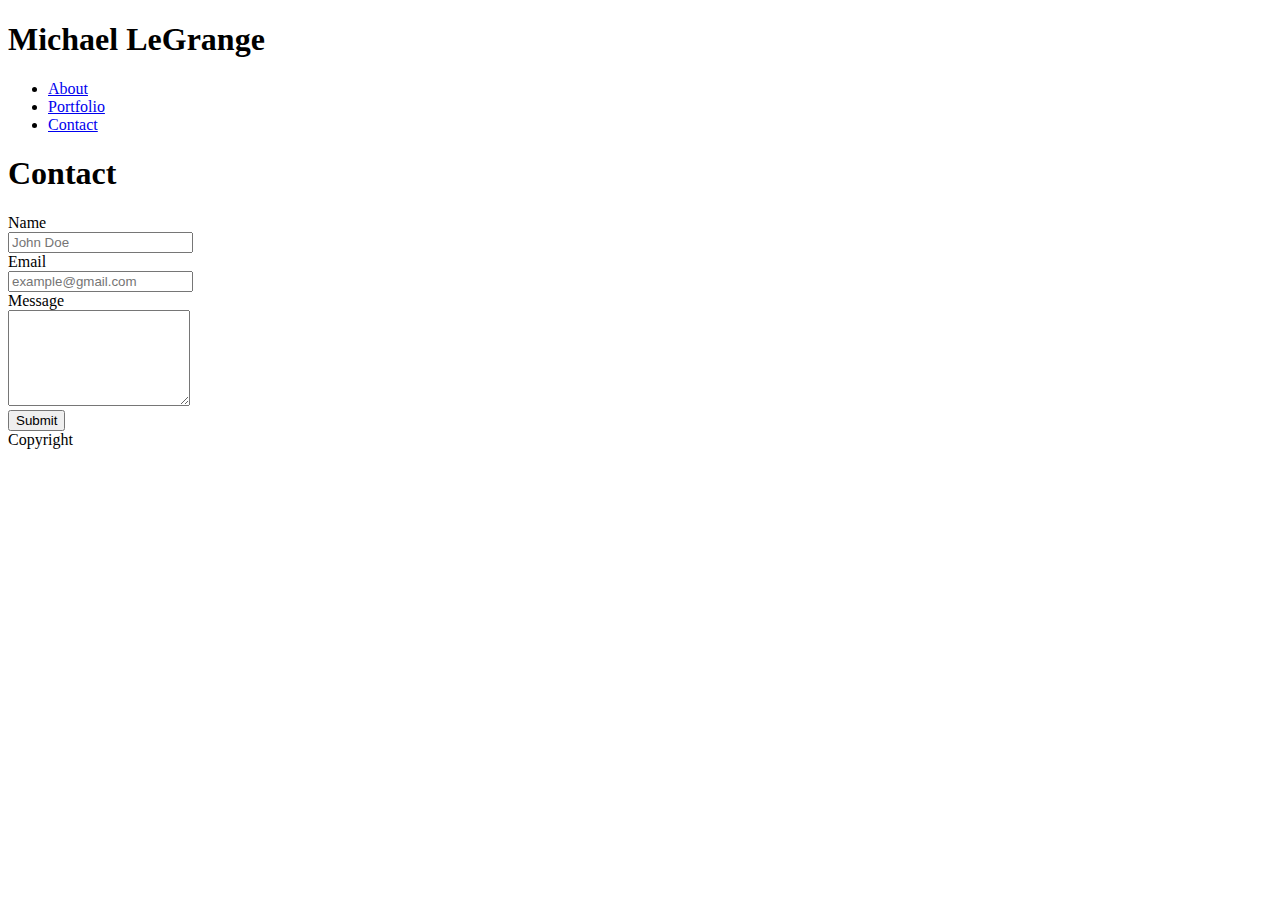
==== contact.html @ 9aa514a4 "second commit" ====
<!DOCTYPE html>
<html>
<head>
    <meta charset="utf-8" />
    <meta http-equiv="X-UA-Compatible" content="IE=edge">
    <title>Contact</title>
    <meta name="viewport" content="width=device-width, initial-scale=1">
    <link rel="stylesheet" type="text/css" media="screen" href="main.css" />
    <script src="main.js"></script>
</head>
<body>
    <header>
        <div class="headname">
            <h1>Michael LeGrange</h1>
        </div>
    </header>
    <nav>
        <ul class="navbar">
            <li class="navlink"><a href="index.html">About</a></li>
            <li class="navlink"><a href="portfolio.html">Portfolio</a></li>
            <li class="navlink"><a href="contact.html">Contact</a></li>
        </ul>                
    </nav>
    <div class="container">
        <h1 class="container-name">Contact</h1>
        <form>
            Name<br>
            <input class="form-control" name="name" type="text" placeholder="John Doe" required><br>
            Email<br>
            <input class="form-control" name="email" type="email" placeholder="example@gmail.com" required><br>
            Message<br>
            <textarea class="form-text" name="message" rows="6" required></textarea><br>
            <input class="form-submit" type="submit" value="Submit"> 

        </form>
    </div>
    <footer>
        <div class="copyright">Copyright</div>
    </footer>
</body>
</html>
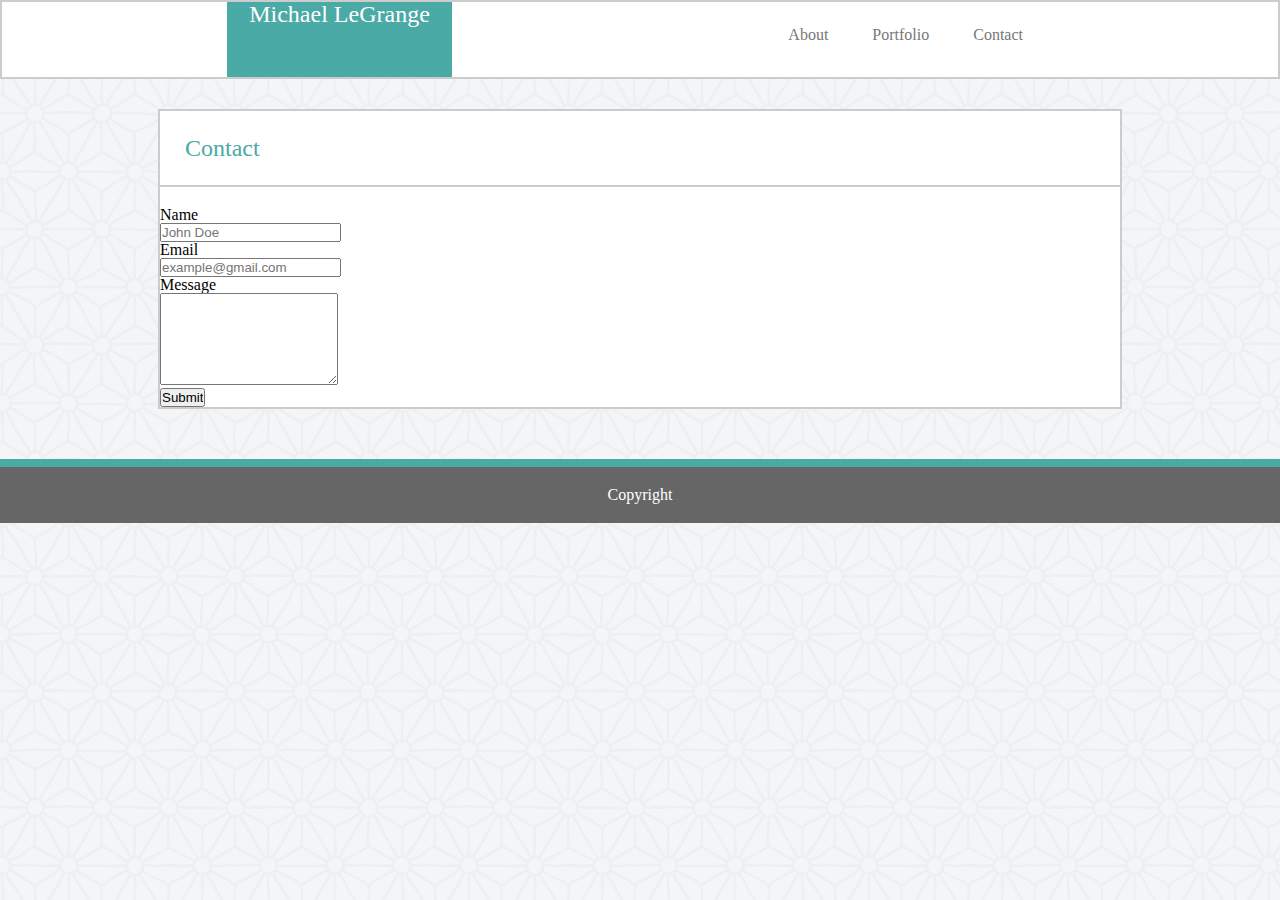
==== commit b860365c: "added some css" ====
--- a/contact.html
+++ b/contact.html
@@ -5,7 +5,8 @@
     <meta http-equiv="X-UA-Compatible" content="IE=edge">
     <title>Contact</title>
     <meta name="viewport" content="width=device-width, initial-scale=1">
-    <link rel="stylesheet" type="text/css" media="screen" href="main.css" />
+    <link rel="stylesheet" type="text/css" media="screen" href="assets/css/reset.css"/>
+    <link rel="stylesheet" type="text/css" media="screen" href="assets/css/style.css"/>
     <script src="main.js"></script>
 </head>
 <body>
@@ -13,14 +14,14 @@
         <div class="headname">
             <h1>Michael LeGrange</h1>
         </div>
+        <nav>
+            <ul class="navbar">
+                <li class="navlink"><a href="index.html">About</a></li>
+                <li class="navlink"><a href="portfolio.html">Portfolio</a></li>
+                <li class="navlink"><a href="contact.html">Contact</a></li>
+            </ul>                
+        </nav>
     </header>
-    <nav>
-        <ul class="navbar">
-            <li class="navlink"><a href="index.html">About</a></li>
-            <li class="navlink"><a href="portfolio.html">Portfolio</a></li>
-            <li class="navlink"><a href="contact.html">Contact</a></li>
-        </ul>                
-    </nav>
     <div class="container">
         <h1 class="container-name">Contact</h1>
         <form>
--- a/assets/css/style.css
+++ b/assets/css/style.css
@@ -0,0 +1,78 @@
+* {
+    margin: 0;
+    padding: 0;
+}
+
+body {
+    background-image: url(../images/background.png);
+}
+
+header{
+    background-color: #ffffff;
+    border: 2px solid #cccccc;
+    height: 75px;
+    margin-bottom: 30px;
+}
+
+.headname {
+    color: #ffffff;
+    background-color: #4aaaa5;
+    width: 225px;
+    height: 75px;
+    font-family: Georgia, 'Times New Roman', Times, serif;
+    font-size: 24px;
+    margin-left: 225px;
+    text-align: center;
+    float: left;
+}
+
+.navbar {
+    float: right;
+    margin-right: 235px;
+    margin-top: 25px;
+}
+
+.navlink {
+    display: inline;
+    padding: 20px;
+}
+
+.navlink a {
+    color: #777777;
+    text-decoration: none;
+}
+
+.container {
+    width: 960px;
+    background-color: #ffffff;
+    border: 2px solid #cccccc;
+    margin: auto;
+    margin-bottom: 50px;
+}
+
+.container-name {
+    color: #4aaaa5;
+    font-size: 24px;
+    font-family: Georgia, 'Times New Roman', Times, serif;
+    padding: 25px;
+    border-bottom: 2px solid #cccccc;
+    margin-bottom: 20px;
+}
+
+.container img {
+    margin-left: 25px;
+}
+
+.container p {
+}
+
+footer {
+    background-color: #666666;
+    padding: 20px;
+    border-top: 8px solid #4aaaa5;
+    text-align: center;
+}
+
+.copyright {
+    color: #ffffff;
+}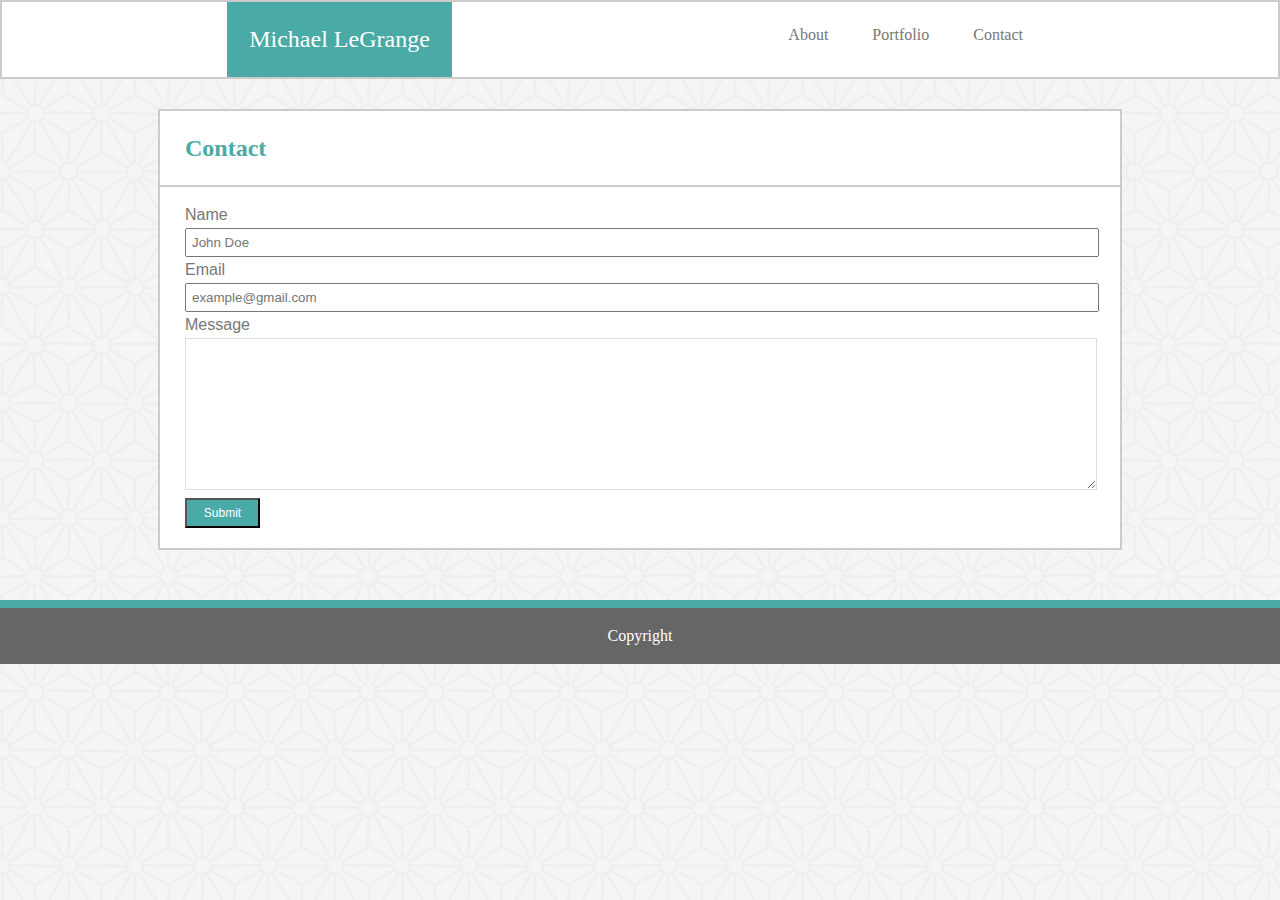
==== commit f5bfe354: "fourth commit" ====
--- a/contact.html
+++ b/contact.html
@@ -30,7 +30,7 @@
             Email<br>
             <input class="form-control" name="email" type="email" placeholder="example@gmail.com" required><br>
             Message<br>
-            <textarea class="form-text" name="message" rows="6" required></textarea><br>
+            <textarea class="form-text" name="message" rows="10" required></textarea><br>
             <input class="form-submit" type="submit" value="Submit"> 
 
         </form>
--- a/assets/css/style.css
+++ b/assets/css/style.css
@@ -12,6 +12,10 @@
     border: 2px solid #cccccc;
     height: 75px;
     margin-bottom: 30px;
+}
+
+header h1 {
+    margin-top: 25px;
 }
 
 .headname {
@@ -48,11 +52,13 @@
     border: 2px solid #cccccc;
     margin: auto;
     margin-bottom: 50px;
+
 }
 
 .container-name {
     color: #4aaaa5;
     font-size: 24px;
+    font-weight: bold;
     font-family: Georgia, 'Times New Roman', Times, serif;
     padding: 25px;
     border-bottom: 2px solid #cccccc;
@@ -64,6 +70,87 @@
 }
 
 .container p {
+    float: right;
+}
+
+form {
+    margin-left: 25px;
+    color: #777777;
+    font-family: Arial, Helvetica, sans-serif;
+}
+
+.form-control {
+    margin: 5px 0px 5px 0px;
+    width: 900px;
+    padding: 5px;
+}
+
+.form-text {
+    margin-top: 5px;
+    width: 910px;
+    color: #777777;
+    border-color: #dddddd;
+}
+
+
+.form-submit {
+    margin-top: 5px;
+    background-color: #4aaaa5;
+    color: #ffffff;
+    height: 30px;
+    width: 75px;
+    margin-bottom: 20px;
+    font-size: 12px;
+}
+
+.form-submit:hover {
+    background-color: #FF0000;
+    cursor: pointer;
+}
+
+.portfolio-image {
+    height: 150px;
+    width: 150px;
+    background-image: url(../images/placeholder.png);
+    color: #ffffff;
+    text-align: center;
+    margin: 20px;
+}
+
+.text-box {
+    width: 150px;
+    height: 30px;
+    background-color: #4aaaa5;
+    position: relative;
+    top: 110px;
+}
+
+.portfolio-image h2 {
+    position: relative;
+    top: 7px;
+    
+}
+
+#port-two {
+    position: relative;
+    left: 200px;
+    bottom: 168px;
+}
+
+#port-three {
+    position: relative;
+    bottom: 168px;
+}
+
+#port-four {
+    position: relative;
+    left: 200px;
+    bottom: 337px;
+}
+
+#port-five {
+    position: relative;
+    bottom: 335px;
 }
 
 footer {
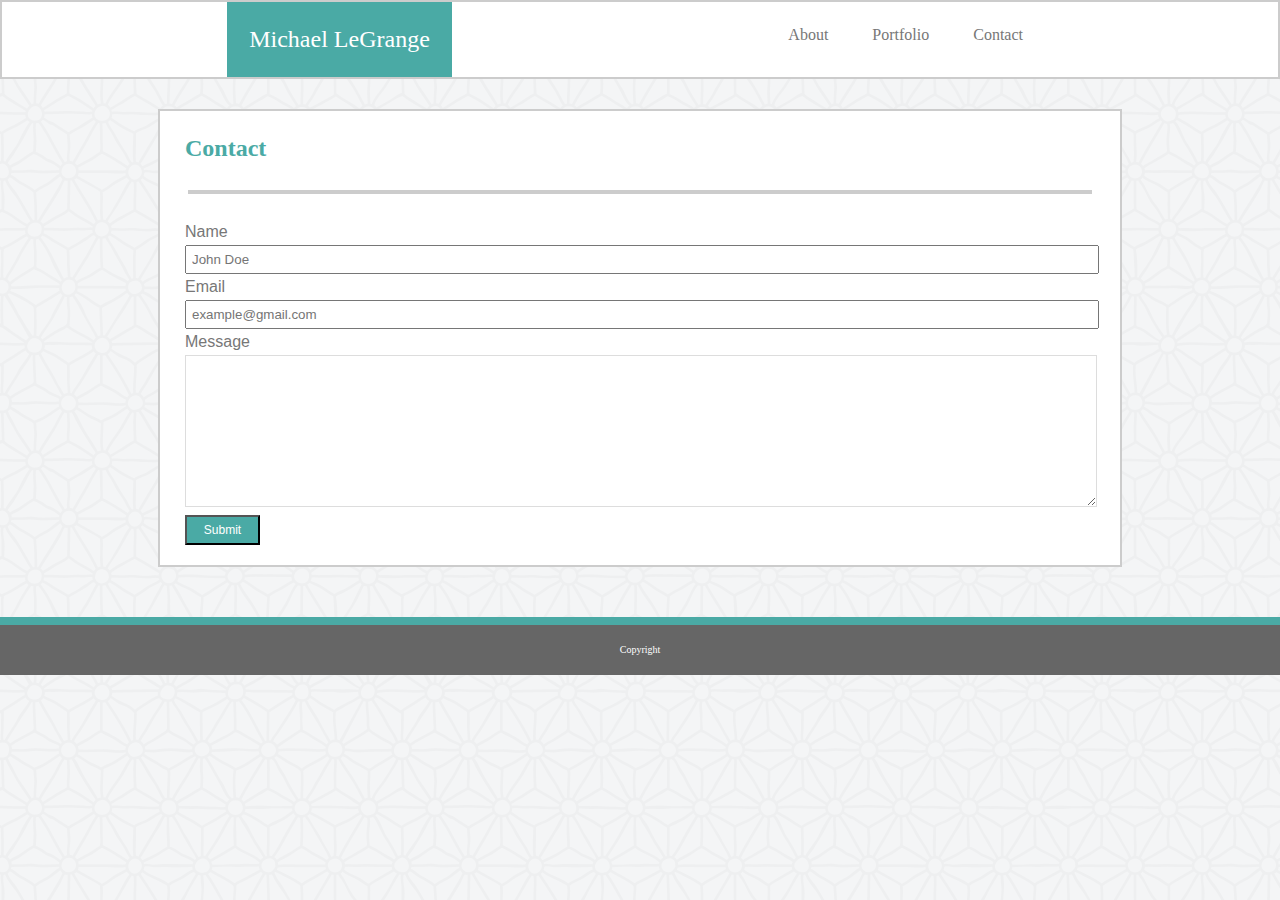
==== commit aaf53a4f: "done" ====
--- a/contact.html
+++ b/contact.html
@@ -24,6 +24,7 @@
     </header>
     <div class="container">
         <h1 class="container-name">Contact</h1>
+        <hr>
         <form>
             Name<br>
             <input class="form-control" name="name" type="text" placeholder="John Doe" required><br>
--- a/assets/css/style.css
+++ b/assets/css/style.css
@@ -61,16 +61,29 @@
     font-weight: bold;
     font-family: Georgia, 'Times New Roman', Times, serif;
     padding: 25px;
-    border-bottom: 2px solid #cccccc;
-    margin-bottom: 20px;
+    margin-bottom: 5px;
+}
+
+hr {
+    width: 900px;
+    margin: auto;
+    margin-bottom: 30px;
+    border: 2px solid #cccccc;
 }
 
 .container img {
-    margin-left: 25px;
+    margin: 0px 30px 30px 30px;
+    float: left;
 }
 
 .container p {
-    float: right;
+    margin-left: 25px;
+    margin-top: 10px;
+    padding: 10px;
+    line-height: 2;
+    color: #777777;
+    font-family: Arial, Helvetica, sans-serif;
+
 }
 
 form {
@@ -131,24 +144,24 @@
     
 }
 
-#port-two {
+#port-rpg {
     position: relative;
     left: 200px;
     bottom: 168px;
 }
 
-#port-three {
+#port-trivia {
     position: relative;
     bottom: 168px;
 }
 
-#port-four {
+#port-rutgers {
     position: relative;
     left: 200px;
     bottom: 337px;
 }
 
-#port-five {
+#port-rock {
     position: relative;
     bottom: 335px;
 }
@@ -162,4 +175,5 @@
 
 .copyright {
     color: #ffffff;
+    font-size: 10px;
 }